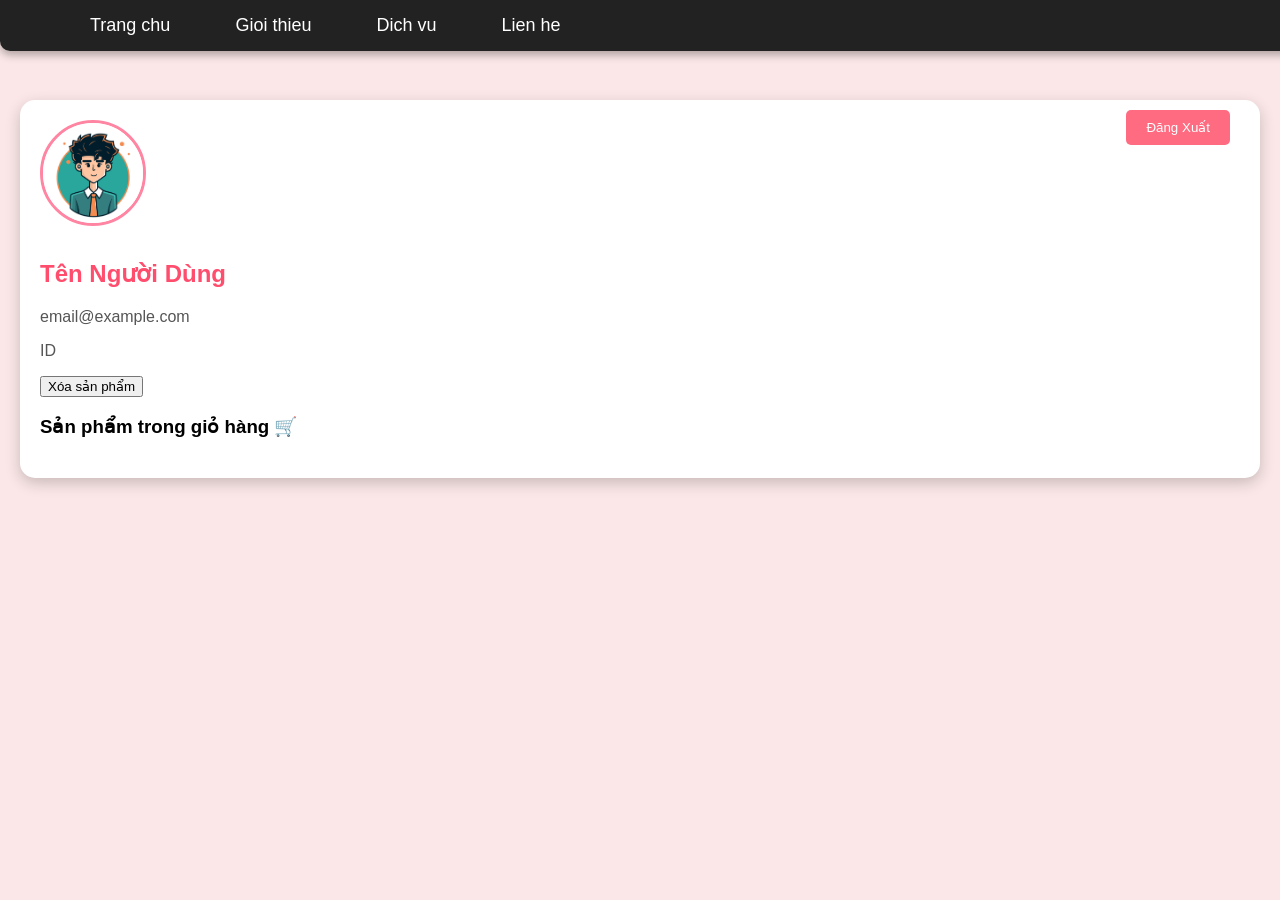
==== profile.html @ ba33e23e "Initial commit" ====
<!DOCTYPE html>
<html lang="vi">
<head>
    <meta charset="UTF-8">
    <meta name="viewport" content="width=device-width, initial-scale=1.0">
    <title>Hồ Sơ Của Bạn</title>
    <link rel="stylesheet" href="css/profile.css">

</head>
<body>
    <div class="profile-container">
        <div class="profile-card">
            <img src="img/avatar_user.png" alt="Avatar" class="avatar">
            <button id="logoutBtn">Đăng Xuất</button>
            <h2 id="username">Tên Người Dùng</h2>
            <p id="email">email@example.com</p>
            <p id="user_id">ID</p>
            <button id="delete-btn">Xóa sản phẩm</button>
            <h3>Sản phẩm trong giỏ hàng 🛒</h3>
            <div id="cart-products" class="product-list">
            </div>
        </div>
        <nav class="navbar">
            <ul>
                <li><a href="index.html">Trang chu</a></li>
                <li><a href="intro.html">Gioi thieu</a></li>
                <li><a href="service.html">Dich vu</a></li>
                <li><a href="contact.html">Lien he</a></li>
            </ul>
        </nav>
    </div>
    <script src="js/profile.js" defer></script>
    <script src="js/display_cart.js" defer></script>
    <script src="js/delete_cart_db.js" defer></script>
</body>
</html>
---- css/profile.css ----
body {
    font-family: 'Arial', sans-serif;
    background-color: #fbe7e7;
    margin: 0;
    padding-top: 60px; /* Khoảng trống cho header cố định */
}

.profile-container {
    position: relative;
    width: 100%; /* Chiếm toàn bộ chiều rộng */
    display: flex;
    flex-direction: column;
    align-items: stretch; /* Kéo căng các phần tử con theo chiều ngang */
    padding: 20px;
    box-sizing: border-box;
    min-height: calc(100vh - 60px);
}

.profile-header {
    position: fixed;
    top: 0;
    left: 0;
    width: 100%;
    background: #fff;
    padding: 15px;
    border-bottom: 1px solid #ddd;
    z-index: 100;
    box-sizing: border-box;
}

.profile-card {
    background: #fff;
    padding: 20px;
    border-radius: 15px;
    box-shadow: 0px 5px 15px rgba(0, 0, 0, 0.2);
    margin-top: 20px;
}

/* Các style khác giữ nguyên */
.avatar {
    width: 100px;
    height: 100px;
    border-radius: 50%;
    border: 3px solid #ff85a2;
    margin-bottom: 10px;
}

h2 {
    color: #ff4d6d;
}

p {
    color: #555;
}
/* Style cho vùng sản phẩm để hiển thị theo lưới (ví dụ) */
.product-list {
    display: grid;
    grid-template-columns: repeat(auto-fit, minmax(250px, 1fr)); /* Tăng chiều rộng tối thiểu */
    gap: 15px;
    margin-top: 20px;
    width: 100%; /* Đảm bảo chiếm toàn bộ chiều rộng của container */
    box-sizing: border-box; /* Đảm bảo padding và border không làm tăng kích thước */
}

.product-item {
    background-color: #f9f9f9;
    padding: 15px;
    border-radius: 10px;
    box-shadow: 0px 2px 5px rgba(0, 0, 0, 0.05);
    text-align: left;
    box-sizing: border-box; /* Đảm bảo padding và border không làm tăng kích thước */
}

.product-item img { /* Nếu bạn có hình ảnh sản phẩm */
    max-width: 100%;
    height: auto;
    display: block; /* Loại bỏ khoảng trắng thừa dưới hình ảnh */
    margin-bottom: 10px;
}

.product-item h3 { /* Tiêu đề sản phẩm (ví dụ) */
    margin-top: 0;
    margin-bottom: 5px;
    font-size: 16px;
    font-weight: bold;
}

.product-item p { /* Thông tin khác của sản phẩm (ví dụ) */
    margin-bottom: 5px;
    font-size: 14px;
    color: #555;
}
/* Định dạng thanh menu */
.navbar {
    display: flex;
    justify-content: space-between;
    align-items: center;
    background-color: #222;
    padding: 15px 30px;
    position: fixed;
    top: 0;
    left: 0;
    width: 100%;
    z-index: 1000;
    box-shadow: 0px 4px 8px rgba(0, 0, 0, 0.3);
    border-radius: 0 0 10px 10px;
}

/* Logo hoặc tiêu đề bên trái */
.navbar .logo {
    font-size: 24px;
    font-weight: bold;
    color: white;
}

/* Danh sách menu */
.navbar ul {
    list-style: none;
    display: flex;
    gap: 25px;
    margin: 0;
}

/* Mục menu */
.navbar ul li a {
    color: white;
    text-decoration: none;
    font-size: 18px;
    padding: 10px 20px;
    border-radius: 5px;
    transition: 0.3s;
}

.navbar ul li a:hover {
    background-color: #007bff;
    box-shadow: 0px 0px 10px rgba(0, 123, 255, 0.6);
}

#logoutBtn {
    position: absolute; /* Đặt nút trong phạm vi của container */
    top: 50px; /* Khoảng cách từ trên cùng */
    right: 50px; /* Khoảng cách từ bên phải */
    padding: 10px 20px; /* Thêm khoảng đệm cho nút */
    background-color: #ff6b81; /* Màu nền của nút */
    color: white; /* Màu chữ */
    border: none; /* Bỏ viền */
    border-radius: 5px; /* Bo tròn góc nút */
    cursor: pointer; /* Con trỏ chuột thành hình bàn tay */
}

#logoutBtn:hover {
    background-color: #74074f; /* Thay đổi màu khi hover */
}

#choice-btn {
    position: absolute; /* Đặt nút trong phạm vi của container */
    top: 280px; /* Khoảng cách từ trên cùng */
    right: 50px; /* Khoảng cách từ bên phải */
    padding: 10px 20px; /* Thêm khoảng đệm cho nút */
    background-color: #ff6b81; /* Màu nền của nút */
    color: white; /* Màu chữ */
    border: none; /* Bỏ viền */
    border-radius: 5px; /* Bo tròn góc nút */
    cursor: pointer; /* Con trỏ chuột thành hình bàn tay */
}

#choice-btn:hover {
    background-color: #74074f; /* Thay đổi màu khi hover */
}
/* Kiểu cho nút "Chọn sản phẩm" */
.chooseBtn {
    background: linear-gradient(135deg, #6A1B9A, #D32F2F); /* Gradient màu tím và đỏ */
    color: white; /* Chữ trắng */
    border: none; /* Không viền */
    padding: 12px 30px; /* Padding đẹp mắt */
    text-align: center; /* Căn giữa chữ */
    text-decoration: none; /* Không có gạch chân */
    display: inline-block; /* Hiển thị theo kiểu inline-block */
    font-size: 18px; /* Kích thước chữ lớn hơn */
    font-weight: bold; /* Chữ đậm */
    cursor: pointer; /* Con trỏ chuột thay đổi khi hover */
    border-radius: 50px; /* Bo tròn góc hoàn toàn */
    box-shadow: 0 4px 12px rgba(0, 0, 0, 0.1); /* Bóng đổ nhẹ cho nút */
    transition: all 0.3s ease; /* Tất cả các hiệu ứng sẽ có chuyển động mượt mà */
}

/* Hiệu ứng hover (di chuột lên nút) */
.chooseBtn:hover {
    background: linear-gradient(135deg, #D32F2F, #6A1B9A); /* Đảo ngược gradient khi hover */
    transform: scale(1.1) rotate(2deg); /* Phóng to và xoay một chút */
    box-shadow: 0 8px 20px rgba(0, 0, 0, 0.2); /* Tăng bóng đổ khi hover */
}

/* Kiểu cho nút khi đã chọn */
.chooseBtn.selected {
    background: linear-gradient(135deg, #0288D1, #00C853); /* Gradient màu xanh và xanh lá */
    color: white; /* Chữ trắng */
    box-shadow: 0 4px 12px rgba(0, 0, 0, 0.1); /* Bóng đổ nhẹ cho nút đã chọn */
}

/* Hiệu ứng cho nút đã chọn khi hover */
.chooseBtn.selected:hover {
    background: linear-gradient(135deg, #00C853, #0288D1); /* Đảo ngược gradient khi hover */
    transform: scale(1.1) rotate(-2deg); /* Phóng to và xoay ngược khi hover */
    box-shadow: 0 8px 20px rgba(0, 0, 0, 0.2); /* Tăng bóng đổ khi hover */
}

/* Thêm một chút hiệu ứng nhấp khi người dùng nhấn vào nút */
.chooseBtn:active {
    transform: scale(0.98); /* Thu nhỏ nút một chút khi nhấn */
    box-shadow: 0 2px 8px rgba(0, 0, 0, 0.1); /* Giảm bóng đổ khi nhấn */
}
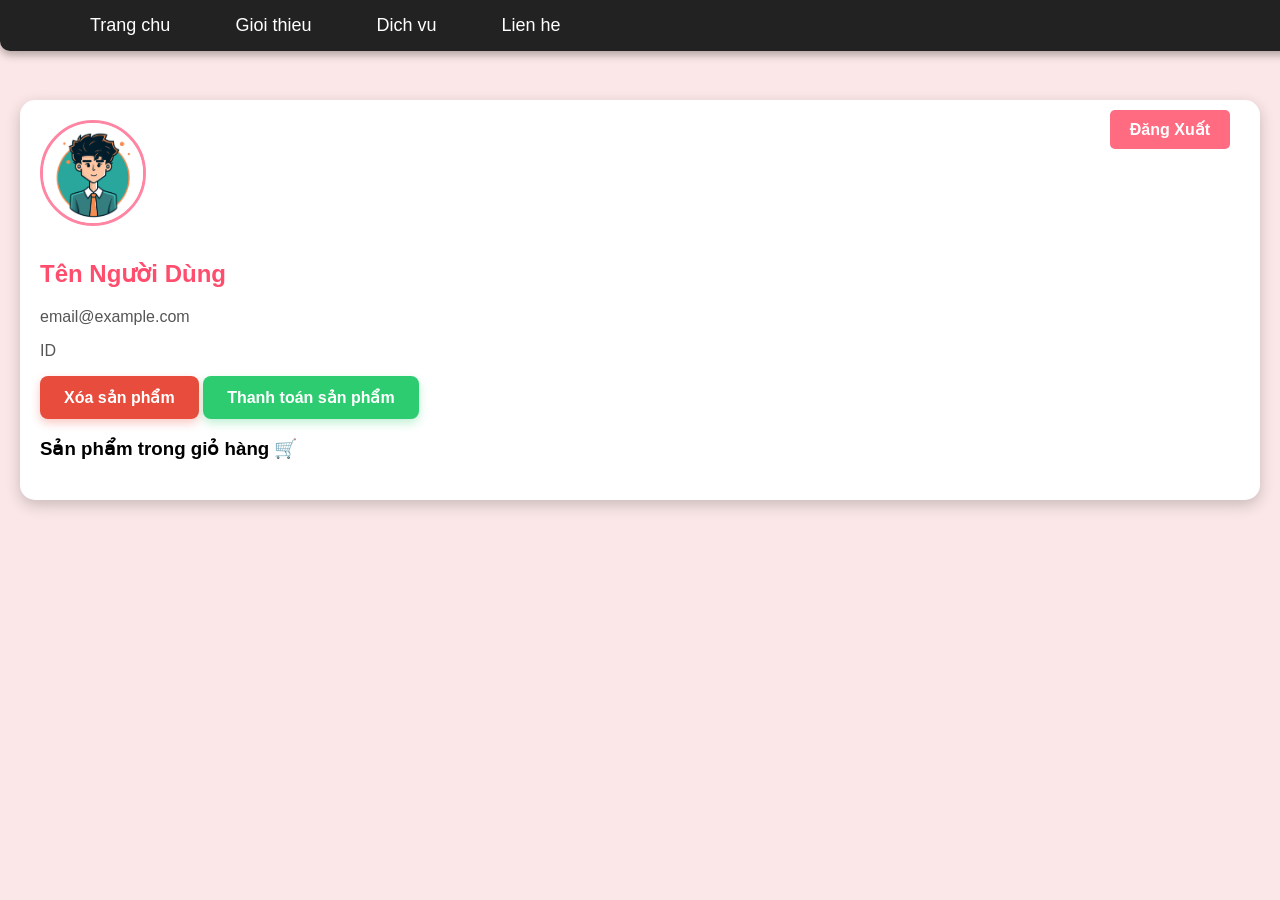
==== commit cf9771fe: "complete search btn, sale page" ====
--- a/profile.html
+++ b/profile.html
@@ -5,7 +5,7 @@
     <meta name="viewport" content="width=device-width, initial-scale=1.0">
     <title>Hồ Sơ Của Bạn</title>
     <link rel="stylesheet" href="css/profile.css">
-
+    <link rel="stylesheet" href="css/dlt_sale.css">
 </head>
 <body>
     <div class="profile-container">
@@ -15,7 +15,8 @@
             <h2 id="username">Tên Người Dùng</h2>
             <p id="email">email@example.com</p>
             <p id="user_id">ID</p>
-            <button id="delete-btn">Xóa sản phẩm</button>
+            <button id="delete-btn" class="delete-btn">Xóa sản phẩm</button>
+            <button id="sale-btn" class="sale-btn">Thanh toán sản phẩm</button> 
             <h3>Sản phẩm trong giỏ hàng 🛒</h3>
             <div id="cart-products" class="product-list">
             </div>
@@ -32,5 +33,6 @@
     <script src="js/profile.js" defer></script>
     <script src="js/display_cart.js" defer></script>
     <script src="js/delete_cart_db.js" defer></script>
+    <script src="js/sale_product.js" defer></script>
 </body>
 </html>
--- a/css/dlt_sale.css
+++ b/css/dlt_sale.css
@@ -0,0 +1,48 @@
+/* Cơ bản cho cả hai nút */
+button {
+    font-family: 'Arial', sans-serif;
+    font-size: 16px;
+    font-weight: bold;
+    padding: 12px 24px;
+    border-radius: 8px;
+    border: none;
+    cursor: pointer;
+    transition: all 0.3s ease;
+  }
+  
+  /* Nút Delete */
+  .delete-btn {
+    background-color: #e74c3c; /* Màu đỏ mạnh mẽ */
+    color: white;
+    box-shadow: 0 4px 10px rgba(231, 76, 60, 0.3);
+  }
+  
+  .delete-btn:hover {
+    background-color: #c0392b; /* Màu đỏ đậm khi hover */
+    transform: scale(1.1);
+    box-shadow: 0 6px 15px rgba(231, 76, 60, 0.5);
+  }
+  
+  .delete-btn:active {
+    transform: scale(0.95);
+    box-shadow: none;
+  }
+  
+  /* Nút Sale */
+  .sale-btn {
+    background-color: #2ecc71; /* Màu xanh lá */
+    color: white;
+    box-shadow: 0 4px 10px rgba(46, 204, 113, 0.3);
+  }
+  
+  .sale-btn:hover {
+    background-color: #27ae60; /* Màu xanh lá đậm khi hover */
+    transform: scale(1.1);
+    box-shadow: 0 6px 15px rgba(46, 204, 113, 0.5);
+  }
+  
+  .sale-btn:active {
+    transform: scale(0.95);
+    box-shadow: none;
+  }
+  
